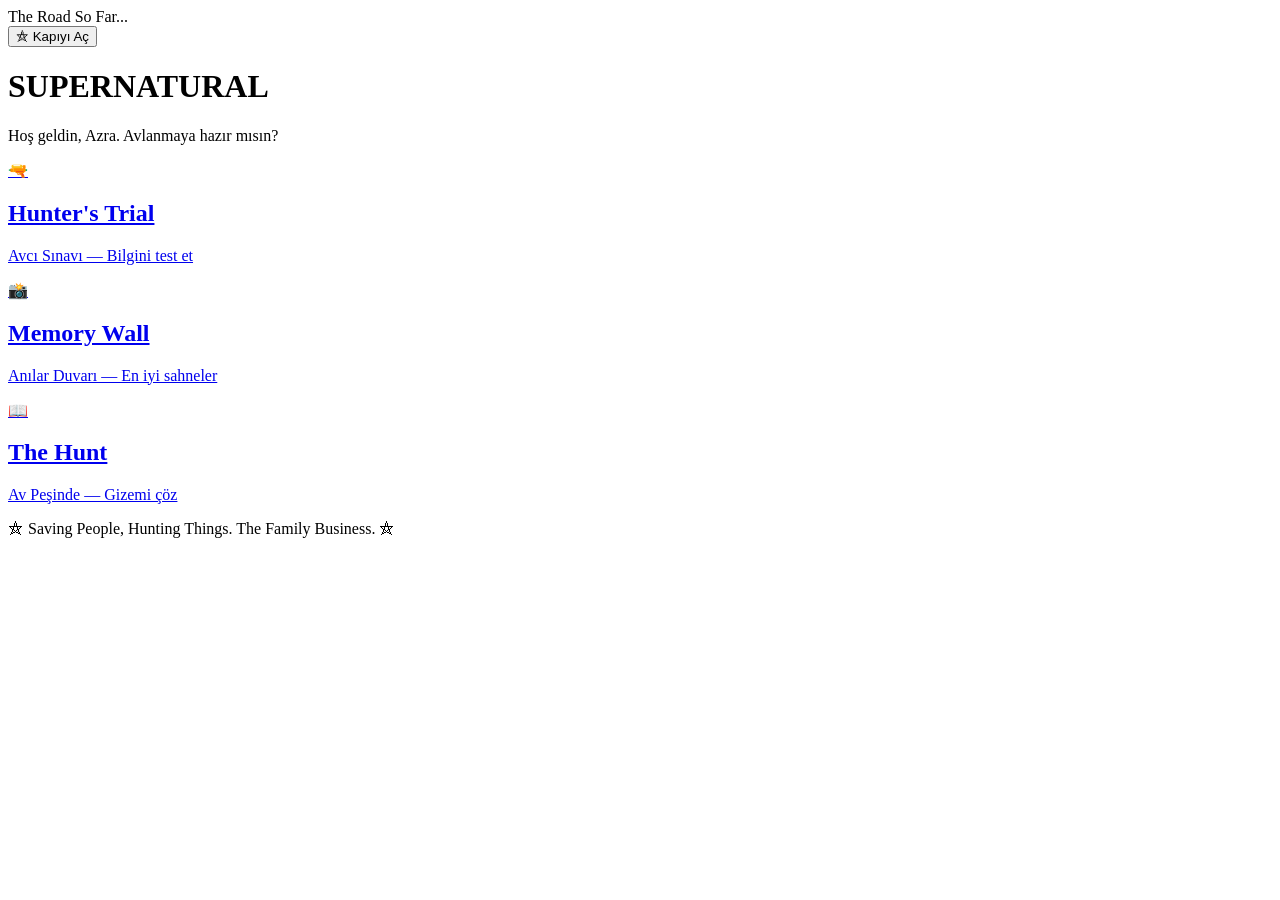
==== index.html @ 70db3395 "Create index.html" ====
<!DOCTYPE html>
<html lang="tr">
<head>
    <meta charset="UTF-8">
    <meta name="viewport" content="width=device-width, initial-scale=1.0, maximum-scale=1.0, user-scalable=no">
    <title>Supernatural — The Road So Far</title>
    <link rel="preconnect" href="https://fonts.googleapis.com">
    <link href="https://fonts.googleapis.com/css2?family=Special+Elite&family=Caveat:wght@400;700&family=Courier+Prime&display=swap" rel="stylesheet">
    <link rel="stylesheet" href="css/style.css">
</head>
<body>

    <!-- ==================== INTRO EKRANI ==================== -->
    <div id="intro-screen" class="intro-screen">
        <div class="intro-content">
            <div class="intro-text" id="intro-text">The Road So Far...</div>
            <button class="intro-enter-btn" id="intro-enter-btn">
                <span class="enter-icon">⛤</span>
                <span>Kapıyı Aç</span>
            </button>
        </div>
    </div>

    <!-- ==================== ANA SAYFA ==================== -->
    <div id="main-screen" class="main-screen hidden">
        
        <!-- Üst Başlık -->
        <header class="main-header">
            <h1 class="site-title">SUPERNATURAL</h1>
            <p class="site-subtitle">Hoş geldin, Azra. Avlanmaya hazır mısın?</p>
        </header>

        <!-- Navigasyon Masası -->
        <div class="nav-desk">
            
            <!-- Quiz Kartı -->
            <a href="quiz.html" class="nav-card" id="nav-quiz">
                <div class="nav-card-inner">
                    <div class="nav-card-icon">🔫</div>
                    <h2 class="nav-card-title">Hunter's Trial</h2>
                    <p class="nav-card-desc">Avcı Sınavı — Bilgini test et</p>
                    <div class="nav-card-glow"></div>
                </div>
            </a>

            <!-- Galeri Kartı -->
            <a href="gallery.html" class="nav-card" id="nav-gallery">
                <div class="nav-card-inner">
                    <div class="nav-card-icon">📸</div>
                    <h2 class="nav-card-title">Memory Wall</h2>
                    <p class="nav-card-desc">Anılar Duvarı — En iyi sahneler</p>
                    <div class="nav-card-glow"></div>
                </div>
            </a>

            <!-- Mini Oyun Kartı -->
            <a href="game.html" class="nav-card" id="nav-game">
                <div class="nav-card-inner">
                    <div class="nav-card-icon">📖</div>
                    <h2 class="nav-card-title">The Hunt</h2>
                    <p class="nav-card-desc">Av Peşinde — Gizemi çöz</p>
                    <div class="nav-card-glow"></div>
                </div>
            </a>

        </div>

        <!-- Impala Silüeti -->
        <div class="impala-container">
            <img src="assets/icons/impala.png" alt="1967 Chevy Impala" class="impala-img" onerror="this.style.display='none'">
        </div>

        <!-- Alt Bilgi -->
        <footer class="main-footer">
            <p class="footer-text">⛤ Saving People, Hunting Things. The Family Business. ⛤</p>
        </footer>

    </div>

    <!-- Ses Efektleri (preload) -->
    <audio id="sound-door" preload="auto">
        <source src="assets/sounds/door-creak.mp3" type="audio/mpeg">
    </audio>

    <script src="js/main.js"></script>
</body>
</html>
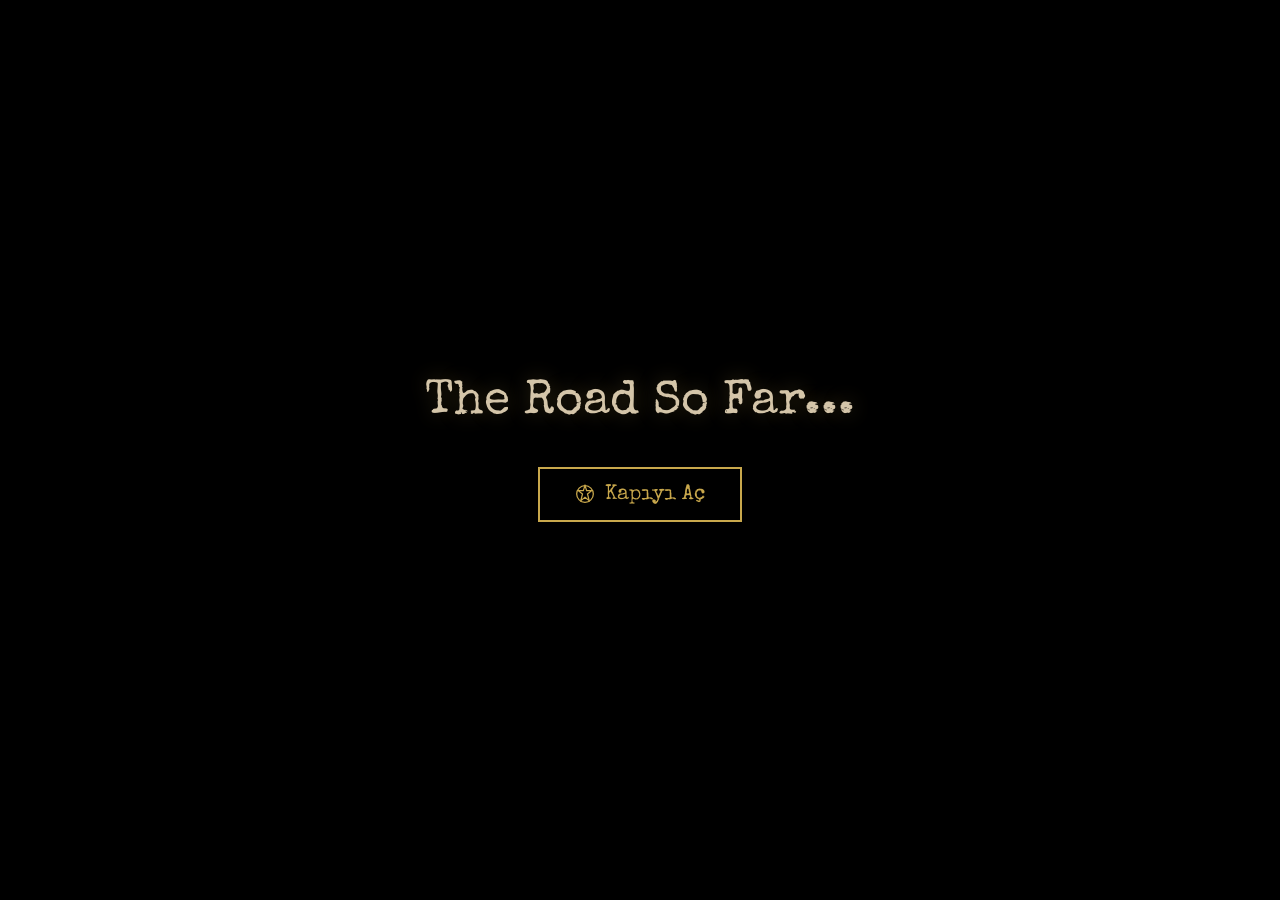
==== commit 62bc2817: "Update index.html" ====
--- a/index.html
+++ b/index.html
@@ -10,53 +10,69 @@
 </head>
 <body>
 
-    <!-- ==================== INTRO EKRANI ==================== -->
+    <!-- INTRO EKRANI -->
     <div id="intro-screen" class="intro-screen">
         <div class="intro-content">
             <div class="intro-text" id="intro-text">The Road So Far...</div>
             <button class="intro-enter-btn" id="intro-enter-btn">
-                <span class="enter-icon">⛤</span>
+                <svg class="btn-icon" viewBox="0 0 24 24" fill="none" stroke="currentColor" stroke-width="1.5">
+                    <circle cx="12" cy="12" r="10"/>
+                    <path d="M12 2 L14 8 L20 8 L15 12 L17 20 L12 16 L7 20 L9 12 L4 8 L10 8 Z"/>
+                </svg>
                 <span>Kapıyı Aç</span>
             </button>
         </div>
     </div>
 
-    <!-- ==================== ANA SAYFA ==================== -->
+    <!-- ANA SAYFA -->
     <div id="main-screen" class="main-screen hidden">
         
-        <!-- Üst Başlık -->
         <header class="main-header">
             <h1 class="site-title">SUPERNATURAL</h1>
             <p class="site-subtitle">Hoş geldin, Azra. Avlanmaya hazır mısın?</p>
         </header>
 
-        <!-- Navigasyon Masası -->
         <div class="nav-desk">
             
-            <!-- Quiz Kartı -->
             <a href="quiz.html" class="nav-card" id="nav-quiz">
                 <div class="nav-card-inner">
-                    <div class="nav-card-icon">🔫</div>
+                    <div class="nav-card-icon">
+                        <svg viewBox="0 0 24 24" fill="none" stroke="currentColor" stroke-width="1.3">
+                            <path d="M3 12h4l2-6 4 12 2-6h6"/>
+                            <circle cx="12" cy="12" r="10" stroke-dasharray="2 2"/>
+                        </svg>
+                    </div>
                     <h2 class="nav-card-title">Hunter's Trial</h2>
                     <p class="nav-card-desc">Avcı Sınavı — Bilgini test et</p>
                     <div class="nav-card-glow"></div>
                 </div>
             </a>
 
-            <!-- Galeri Kartı -->
             <a href="gallery.html" class="nav-card" id="nav-gallery">
                 <div class="nav-card-inner">
-                    <div class="nav-card-icon">📸</div>
+                    <div class="nav-card-icon">
+                        <svg viewBox="0 0 24 24" fill="none" stroke="currentColor" stroke-width="1.3">
+                            <rect x="3" y="5" width="18" height="14" rx="2"/>
+                            <circle cx="9" cy="11" r="2"/>
+                            <path d="M3 17l5-5 4 4 3-3 6 6"/>
+                        </svg>
+                    </div>
                     <h2 class="nav-card-title">Memory Wall</h2>
                     <p class="nav-card-desc">Anılar Duvarı — En iyi sahneler</p>
                     <div class="nav-card-glow"></div>
                 </div>
             </a>
 
-            <!-- Mini Oyun Kartı -->
             <a href="game.html" class="nav-card" id="nav-game">
                 <div class="nav-card-inner">
-                    <div class="nav-card-icon">📖</div>
+                    <div class="nav-card-icon">
+                        <svg viewBox="0 0 24 24" fill="none" stroke="currentColor" stroke-width="1.3">
+                            <path d="M4 4h13a3 3 0 013 3v13a1 1 0 01-1 1H7a3 3 0 01-3-3V4z"/>
+                            <path d="M4 4v13a3 3 0 003 3"/>
+                            <line x1="8" y1="8" x2="15" y2="8"/>
+                            <line x1="8" y1="12" x2="15" y2="12"/>
+                        </svg>
+                    </div>
                     <h2 class="nav-card-title">The Hunt</h2>
                     <p class="nav-card-desc">Av Peşinde — Gizemi çöz</p>
                     <div class="nav-card-glow"></div>
@@ -65,19 +81,20 @@
 
         </div>
 
-        <!-- Impala Silüeti -->
         <div class="impala-container">
             <img src="assets/icons/impala.png" alt="1967 Chevy Impala" class="impala-img" onerror="this.style.display='none'">
         </div>
 
-        <!-- Alt Bilgi -->
         <footer class="main-footer">
-            <p class="footer-text">⛤ Saving People, Hunting Things. The Family Business. ⛤</p>
+            <p class="footer-text">
+                <span class="footer-star">✦</span>
+                Saving People, Hunting Things. The Family Business.
+                <span class="footer-star">✦</span>
+            </p>
         </footer>
 
     </div>
 
-    <!-- Ses Efektleri (preload) -->
     <audio id="sound-door" preload="auto">
         <source src="assets/sounds/door-creak.mp3" type="audio/mpeg">
     </audio>
--- a/css/style.css
+++ b/css/style.css
@@ -0,0 +1,1806 @@
+/* ============================================
+   SUPERNATURAL SITE — GLOBAL STYLES
+   Mobile-First Design
+   ============================================ */
+
+/* ---------- RESET & BASE ---------- */
+*, *::before, *::after {
+    margin: 0;
+    padding: 0;
+    box-sizing: border-box;
+}
+
+:root {
+    /* Supernatural Renk Paleti */
+    --color-bg-dark: #0a0a0a;
+    --color-bg-medium: #1a1510;
+    --color-bg-leather: #2c1e10;
+    --color-paper: #d4c5a9;
+    --color-paper-dark: #b8a88a;
+    --color-blood: #8b0000;
+    --color-blood-light: #cc1100;
+    --color-neon-red: #ff2a2a;
+    --color-neon-blue: #4a9eff;
+    --color-gold: #c9a84c;
+    --color-text-light: #e8dcc8;
+    --color-text-dim: #8a7e6b;
+    --color-pentagram: #c9a84c;
+    --color-success: #2ecc71;
+    --color-error: #e74c3c;
+
+    /* Fontlar */
+    --font-title: 'Special Elite', cursive;
+    --font-handwriting: 'Caveat', cursive;
+    --font-body: 'Courier Prime', monospace;
+
+    /* Boyutlar */
+    --header-height: 60px;
+    --cassette-height: 140px;
+}
+
+html {
+    font-size: 16px;
+    scroll-behavior: smooth;
+}
+
+body {
+    font-family: var(--font-body);
+    background-color: var(--color-bg-dark);
+    color: var(--color-text-light);
+    min-height: 100vh;
+    min-height: 100dvh;
+    overflow-x: hidden;
+    -webkit-tap-highlight-color: transparent;
+    /* Kağıt dokusu arka plan — asset gelince aktif olacak */
+    /* background-image: url('../assets/textures/paper.png'); */
+}
+
+a {
+    text-decoration: none;
+    color: inherit;
+}
+
+button {
+    cursor: pointer;
+    border: none;
+    font-family: var(--font-title);
+    -webkit-tap-highlight-color: transparent;
+}
+
+img {
+    max-width: 100%;
+    height: auto;
+    display: block;
+}
+
+.hidden {
+    display: none !important;
+}
+
+/* ---------- INTRO SCREEN ---------- */
+.intro-screen {
+    position: fixed;
+    inset: 0;
+    background: #000;
+    display: flex;
+    align-items: center;
+    justify-content: center;
+    z-index: 1000;
+    transition: opacity 0.8s ease, visibility 0.8s ease;
+}
+
+.intro-screen.fade-out {
+    opacity: 0;
+    visibility: hidden;
+}
+
+.intro-content {
+    text-align: center;
+    padding: 20px;
+}
+
+.intro-text {
+    font-family: var(--font-title);
+    font-size: clamp(1.5rem, 6vw, 3rem);
+    color: var(--color-paper);
+    opacity: 0;
+    animation: fadeInUp 2s ease forwards;
+    margin-bottom: 40px;
+    text-shadow: 0 0 20px rgba(201, 168, 76, 0.3);
+}
+
+.intro-enter-btn {
+    background: transparent;
+    border: 2px solid var(--color-gold);
+    color: var(--color-gold);
+    font-family: var(--font-title);
+    font-size: clamp(1rem, 3.5vw, 1.3rem);
+    padding: 15px 35px;
+    display: inline-flex;
+    align-items: center;
+    gap: 10px;
+    opacity: 0;
+    animation: fadeInUp 1.5s ease 1.5s forwards;
+    transition: all 0.3s ease;
+    position: relative;
+    overflow: hidden;
+}
+
+.intro-enter-btn::before {
+    content: '';
+    position: absolute;
+    inset: 0;
+    background: var(--color-gold);
+    opacity: 0;
+    transition: opacity 0.3s ease;
+    z-index: -1;
+}
+
+.intro-enter-btn:active::before {
+    opacity: 0.15;
+}
+
+.enter-icon {
+    font-size: 1.4em;
+    animation: pulse 2s infinite;
+}
+
+/* ---------- MAIN SCREEN ---------- */
+.main-screen {
+    min-height: 100vh;
+    min-height: 100dvh;
+    padding: 30px 20px;
+    display: flex;
+    flex-direction: column;
+    align-items: center;
+    background: 
+        radial-gradient(ellipse at 20% 50%, rgba(139, 0, 0, 0.08) 0%, transparent 50%),
+        radial-gradient(ellipse at 80% 50%, rgba(74, 158, 255, 0.05) 0%, transparent 50%),
+        var(--color-bg-dark);
+}
+
+.main-header {
+    text-align: center;
+    margin-bottom: 40px;
+    padding-top: 20px;
+}
+
+.site-title {
+    font-family: var(--font-title);
+    font-size: clamp(2rem, 8vw, 4rem);
+    color: var(--color-paper);
+    text-transform: uppercase;
+    letter-spacing: 8px;
+    text-shadow: 
+        0 0 10px rgba(201, 168, 76, 0.3),
+        0 0 40px rgba(201, 168, 76, 0.1);
+    margin-bottom: 10px;
+}
+
+.site-subtitle {
+    font-family: var(--font-handwriting);
+    font-size: clamp(1.1rem, 4vw, 1.6rem);
+    color: var(--color-gold);
+    opacity: 0.8;
+}
+
+/* ---------- NAV CARDS (Masa Objeleri) ---------- */
+.nav-desk {
+    display: flex;
+    flex-direction: column;
+    gap: 20px;
+    width: 100%;
+    max-width: 400px;
+    margin-bottom: 40px;
+}
+
+.nav-card {
+    display: block;
+    text-decoration: none;
+    position: relative;
+}
+
+.nav-card-inner {
+    background: 
+        linear-gradient(145deg, rgba(44, 30, 16, 0.9), rgba(26, 21, 16, 0.95));
+    border: 1px solid rgba(201, 168, 76, 0.2);
+    border-radius: 8px;
+    padding: 25px 20px;
+    text-align: center;
+    position: relative;
+    overflow: hidden;
+    transition: all 0.3s ease;
+}
+
+.nav-card:active .nav-card-inner {
+    transform: scale(0.97);
+    border-color: var(--color-gold);
+}
+
+.nav-card-icon {
+    font-size: 2.5rem;
+    margin-bottom: 10px;
+}
+
+.nav-card-title {
+    font-family: var(--font-title);
+    font-size: 1.4rem;
+    color: var(--color-paper);
+    margin-bottom: 5px;
+    letter-spacing: 2px;
+}
+
+.nav-card-desc {
+    font-family: var(--font-handwriting);
+    font-size: 1.1rem;
+    color: var(--color-text-dim);
+}
+
+.nav-card-glow {
+    position: absolute;
+    top: 50%;
+    left: 50%;
+    width: 100px;
+    height: 100px;
+    background: radial-gradient(circle, rgba(201, 168, 76, 0.15), transparent 70%);
+    transform: translate(-50%, -50%);
+    pointer-events: none;
+    opacity: 0;
+    transition: opacity 0.3s ease;
+}
+
+.nav-card:active .nav-card-glow {
+    opacity: 1;
+}
+
+/* ---------- IMPALA ---------- */
+.impala-container {
+    width: 100%;
+    max-width: 350px;
+    opacity: 0.15;
+    margin: 20px 0;
+    filter: invert(1);
+}
+
+.impala-img {
+    width: 100%;
+}
+
+/* ---------- FOOTER ---------- */
+.main-footer {
+    margin-top: auto;
+    padding: 20px;
+    text-align: center;
+}
+
+.footer-text {
+    font-family: var(--font-title);
+    font-size: clamp(0.7rem, 2.5vw, 0.9rem);
+    color: var(--color-text-dim);
+    letter-spacing: 2px;
+    opacity: 0.6;
+}
+
+/* ---------- BACK BUTTON (Tüm sayfalar) ---------- */
+.back-btn {
+    position: fixed;
+    top: 15px;
+    left: 15px;
+    z-index: 100;
+    background: rgba(10, 10, 10, 0.85);
+    border: 1px solid rgba(201, 168, 76, 0.3);
+    color: var(--color-gold);
+    font-family: var(--font-title);
+    font-size: 0.85rem;
+    padding: 8px 14px;
+    border-radius: 4px;
+    backdrop-filter: blur(5px);
+    transition: all 0.3s ease;
+    text-decoration: none;
+    display: inline-block;
+}
+
+.back-btn:active {
+    background: rgba(201, 168, 76, 0.15);
+}
+
+/* ---------- SPN BUTTON (Genel buton stili) ---------- */
+.spn-btn {
+    font-family: var(--font-title);
+    font-size: 1.1rem;
+    padding: 14px 30px;
+    border-radius: 4px;
+    display: inline-flex;
+    align-items: center;
+    gap: 8px;
+    transition: all 0.3s ease;
+    letter-spacing: 1px;
+    min-height: 48px;
+    justify-content: center;
+}
+
+.spn-btn.primary {
+    background: linear-gradient(135deg, var(--color-blood), #6b0000);
+    color: var(--color-paper);
+    border: 1px solid rgba(201, 168, 76, 0.3);
+}
+
+.spn-btn.primary:active {
+    transform: scale(0.96);
+    background: linear-gradient(135deg, #6b0000, var(--color-blood));
+}
+
+.spn-btn.secondary {
+    background: transparent;
+    color: var(--color-gold);
+    border: 1px solid var(--color-gold);
+}
+
+.spn-btn.secondary:active {
+    background: rgba(201, 168, 76, 0.1);
+}
+
+/* ============================================
+   QUIZ PAGE
+   ============================================ */
+.quiz-container {
+    min-height: 100vh;
+    min-height: 100dvh;
+    padding: 70px 20px 30px;
+    display: flex;
+    flex-direction: column;
+    align-items: center;
+    background: 
+        radial-gradient(ellipse at center, rgba(44, 30, 16, 0.4) 0%, var(--color-bg-dark) 70%);
+}
+
+/* Quiz Başlangıç */
+.quiz-start,
+.quiz-result {
+    text-align: center;
+    max-width: 400px;
+    width: 100%;
+    flex: 1;
+    display: flex;
+    flex-direction: column;
+    align-items: center;
+    justify-content: center;
+}
+
+.page-title {
+    font-family: var(--font-title);
+    font-size: clamp(1.8rem, 7vw, 3rem);
+    color: var(--color-paper);
+    letter-spacing: 4px;
+    margin-bottom: 5px;
+    text-shadow: 0 0 20px rgba(201, 168, 76, 0.2);
+}
+
+.page-subtitle {
+    font-family: var(--font-handwriting);
+    font-size: clamp(1.2rem, 4vw, 1.5rem);
+    color: var(--color-gold);
+    margin-bottom: 30px;
+    opacity: 0.8;
+}
+
+.quiz-intro-text {
+    font-family: var(--font-body);
+    color: var(--color-text-dim);
+    font-size: 0.95rem;
+    line-height: 1.6;
+    margin-bottom: 30px;
+}
+
+/* Quiz Soru */
+.quiz-question {
+    width: 100%;
+    max-width: 500px;
+    flex: 1;
+    display: flex;
+    flex-direction: column;
+}
+
+.quiz-progress {
+    display: flex;
+    align-items: center;
+    gap: 12px;
+    margin-bottom: 25px;
+}
+
+.quiz-progress-bar {
+    flex: 1;
+    height: 6px;
+    background: rgba(201, 168, 76, 0.15);
+    border-radius: 3px;
+    overflow: hidden;
+}
+
+.quiz-progress-fill {
+    height: 100%;
+    background: linear-gradient(90deg, var(--color-blood), var(--color-gold));
+    border-radius: 3px;
+    transition: width 0.5s ease;
+    width: 10%;
+}
+
+.quiz-progress-text {
+    font-family: var(--font-title);
+    font-size: 0.85rem;
+    color: var(--color-text-dim);
+    white-space: nowrap;
+}
+
+.question-card {
+    background: 
+        linear-gradient(145deg, rgba(44, 30, 16, 0.8), rgba(26, 21, 16, 0.9));
+    border: 1px solid rgba(201, 168, 76, 0.15);
+    border-radius: 8px;
+    padding: 25px 20px;
+    margin-bottom: 20px;
+    /* Kağıt dokusu — asset gelince aktif et */
+    /* background-image: url('../assets/textures/paper.png'); */
+}
+
+.question-text {
+    font-family: var(--font-title);
+    font-size: clamp(1rem, 3.5vw, 1.2rem);
+    color: var(--color-paper);
+    line-height: 1.5;
+    text-align: center;
+}
+
+.answers-grid {
+    display: flex;
+    flex-direction: column;
+    gap: 10px;
+    margin-bottom: 20px;
+}
+
+.answer-btn {
+    background: rgba(44, 30, 16, 0.6);
+    border: 1px solid rgba(201, 168, 76, 0.2);
+    color: var(--color-text-light);
+    font-family: var(--font-body);
+    font-size: 0.95rem;
+    padding: 14px 18px;
+    border-radius: 6px;
+    text-align: left;
+    transition: all 0.3s ease;
+    min-height: 48px;
+    display: flex;
+    align-items: center;
+    gap: 10px;
+}
+
+.answer-btn:active {
+    transform: scale(0.98);
+}
+
+.answer-btn .answer-letter {
+    font-family: var(--font-title);
+    color: var(--color-gold);
+    font-size: 1rem;
+    min-width: 25px;
+}
+
+.answer-btn.correct {
+    background: rgba(46, 204, 113, 0.2);
+    border-color: var(--color-success);
+    color: var(--color-success);
+}
+
+.answer-btn.wrong {
+    background: rgba(231, 76, 60, 0.2);
+    border-color: var(--color-error);
+    color: var(--color-error);
+}
+
+.answer-btn.disabled {
+    pointer-events: none;
+    opacity: 0.5;
+}
+
+/* Feedback */
+.answer-feedback {
+    text-align: center;
+    padding: 15px;
+    animation: fadeInUp 0.3s ease;
+}
+
+.feedback-text {
+    font-family: var(--font-handwriting);
+    font-size: 1.3rem;
+    margin-bottom: 15px;
+}
+
+.feedback-text.correct-feedback {
+    color: var(--color-success);
+}
+
+.feedback-text.wrong-feedback {
+    color: var(--color-error);
+}
+
+/* Quiz Sonuç */
+.result-card {
+    background: linear-gradient(145deg, rgba(44, 30, 16, 0.9), rgba(26, 21, 16, 0.95));
+    border: 1px solid rgba(201, 168, 76, 0.3);
+    border-radius: 12px;
+    padding: 40px 30px;
+    text-align: center;
+    width: 100%;
+}
+
+.result-title {
+    font-family: var(--font-title);
+    font-size: 1.5rem;
+    color: var(--color-paper);
+    margin-bottom: 20px;
+}
+
+.result-score {
+    margin-bottom: 20px;
+}
+
+.score-number {
+    font-family: var(--font-title);
+    font-size: 4rem;
+    color: var(--color-gold);
+    text-shadow: 0 0 20px rgba(201, 168, 76, 0.4);
+}
+
+.score-total {
+    font-family: var(--font-title);
+    font-size: 1.5rem;
+    color: var(--color-text-dim);
+}
+
+.result-message {
+    font-family: var(--font-handwriting);
+    font-size: 1.3rem;
+    color: var(--color-paper);
+    margin-bottom: 30px;
+    line-height: 1.5;
+}
+
+.result-buttons {
+    display: flex;
+    flex-direction: column;
+    gap: 10px;
+}
+
+/* ============================================
+   GALLERY PAGE
+   ============================================ */
+.gallery-container {
+    min-height: 100vh;
+    min-height: 100dvh;
+    padding: 70px 15px 160px;
+    background: 
+        radial-gradient(ellipse at center, rgba(44, 30, 16, 0.3) 0%, var(--color-bg-dark) 70%);
+}
+
+.gallery-header {
+    text-align: center;
+    margin-bottom: 30px;
+}
+
+/* Mantar Pano */
+.cork-board {
+    display: grid;
+    grid-template-columns: repeat(2, 1fr);
+    gap: 15px;
+    max-width: 500px;
+    margin: 0 auto;
+    /* Mantar dokusu — asset gelince eklenebilir */
+    padding: 20px;
+    background: rgba(44, 30, 16, 0.3);
+    border-radius: 8px;
+    border: 1px solid rgba(201, 168, 76, 0.1);
+}
+
+/* Polaroid Kartlar */
+.polaroid {
+    background: #f5f0e8;
+    padding: 8px 8px 35px 8px;
+    box-shadow: 
+        2px 3px 8px rgba(0,0,0,0.4),
+        0 0 1px rgba(0,0,0,0.3);
+    transform: rotate(var(--rotate, 0deg));
+    transition: transform 0.3s ease;
+    animation: fadeInUp 0.5s ease var(--delay, 0s) both;
+    position: relative;
+}
+
+.polaroid:active {
+    transform: rotate(0deg) scale(1.05);
+    z-index: 10;
+    box-shadow: 4px 6px 20px rgba(0,0,0,0.6);
+}
+
+.polaroid-img-wrapper {
+    width: 100%;
+    aspect-ratio: 4/3;
+    background: var(--color-bg-medium);
+    overflow: hidden;
+    display: flex;
+    align-items: center;
+    justify-content: center;
+}
+
+.polaroid-img-wrapper img {
+    width: 100%;
+    height: 100%;
+    object-fit: cover;
+}
+
+.polaroid-img-wrapper.no-img {
+    display: flex;
+    align-items: center;
+    justify-content: center;
+}
+
+.polaroid-img-wrapper.no-img::after {
+    content: '📸';
+    font-size: 2rem;
+}
+
+.polaroid-caption {
+    font-family: var(--font-handwriting);
+    font-size: 0.9rem;
+    color: #333;
+    text-align: center;
+    margin-top: 8px;
+    position: absolute;
+    bottom: 8px;
+    left: 0;
+    right: 0;
+}
+
+/* Bant efekti (CSS ile) */
+.polaroid::before {
+    content: '';
+    position: absolute;
+    top: -6px;
+    left: 50%;
+    transform: translateX(-50%);
+    width: 40px;
+    height: 14px;
+    background: rgba(200, 190, 160, 0.6);
+    border: 1px solid rgba(180, 170, 140, 0.4);
+}
+
+/* ---------- KASETÇALAR ---------- */
+.cassette-player {
+    position: fixed;
+    bottom: 0;
+    left: 0;
+    right: 0;
+    background: linear-gradient(0deg, #1a1510, #0d0a07);
+    border-top: 1px solid rgba(201, 168, 76, 0.3);
+    padding: 10px 15px 15px;
+    z-index: 200;
+    transform: translateY(calc(100% - 45px));
+    transition: transform 0.4s ease;
+}
+
+.cassette-player.open {
+    transform: translateY(0);
+}
+
+.cassette-toggle {
+    position: absolute;
+    top: -1px;
+    left: 50%;
+    transform: translate(-50%, -100%);
+    background: linear-gradient(0deg, #1a1510, #0d0a07);
+    border: 1px solid rgba(201, 168, 76, 0.3);
+    border-bottom: none;
+    color: var(--color-gold);
+    padding: 5px 20px;
+    border-radius: 6px 6px 0 0;
+    font-size: 0.7rem;
+}
+
+.toggle-arrow {
+    display: inline-block;
+    transition: transform 0.3s ease;
+}
+
+.cassette-player.open .toggle-arrow {
+    transform: rotate(180deg);
+}
+
+.cassette-header {
+    display: flex;
+    align-items: center;
+    gap: 8px;
+    margin-bottom: 10px;
+    height: 25px;
+}
+
+.cassette-icon {
+    font-size: 1.1rem;
+}
+
+.cassette-title {
+    font-family: var(--font-title);
+    font-size: 0.8rem;
+    color: var(--color-gold);
+    letter-spacing: 1px;
+}
+
+.cassette-controls {
+    display: flex;
+    gap: 8px;
+    margin-bottom: 10px;
+}
+
+.tape-btn {
+    flex: 1;
+    background: rgba(44, 30, 16, 0.8);
+    border: 1px solid rgba(201, 168, 76, 0.2);
+    color: var(--color-text-dim);
+    font-family: var(--font-title);
+    font-size: 0.65rem;
+    padding: 8px 5px;
+    border-radius: 4px;
+    text-align: center;
+    transition: all 0.3s ease;
+    min-height: 38px;
+    display: flex;
+    align-items: center;
+    justify-content: center;
+}
+
+.tape-btn.active {
+    border-color: var(--color-gold);
+    color: var(--color-gold);
+    background: rgba(201, 168, 76, 0.1);
+}
+
+.tape-btn:active {
+    transform: scale(0.95);
+}
+
+.tape-label {
+    line-height: 1.2;
+}
+
+.yt-embed-container {
+    width: 100%;
+    height: 0;
+    overflow: hidden;
+    border-radius: 4px;
+    transition: height 0.3s ease;
+}
+
+.yt-embed-container.visible {
+    height: 50px;
+}
+
+.yt-embed-container iframe {
+    width: 100%;
+    height: 50px;
+    border: none;
+}
+
+/* ============================================
+   GAME PAGE
+   ============================================ */
+.game-container {
+    min-height: 100vh;
+    min-height: 100dvh;
+    background: var(--color-bg-dark);
+}
+
+/* Game Start */
+.game-start {
+    min-height: 100vh;
+    min-height: 100dvh;
+    padding: 70px 20px 30px;
+    display: flex;
+    flex-direction: column;
+    align-items: center;
+    justify-content: center;
+    text-align: center;
+    background: 
+        radial-gradient(ellipse at center, rgba(44, 30, 16, 0.4) 0%, var(--color-bg-dark) 70%);
+}
+
+.game-intro-text {
+    font-family: var(--font-body);
+    color: var(--color-text-dim);
+    font-size: 0.95rem;
+    line-height: 1.6;
+    margin-bottom: 30px;
+    max-width: 350px;
+}
+
+/* Case Intro */
+.case-intro {
+    min-height: 100vh;
+    min-height: 100dvh;
+    padding: 70px 20px 30px;
+    display: flex;
+    align-items: center;
+    justify-content: center;
+    background: var(--color-bg-dark);
+}
+
+.case-file {
+    background: linear-gradient(145deg, rgba(44, 30, 16, 0.9), rgba(26, 21, 16, 0.95));
+    border: 1px solid rgba(201, 168, 76, 0.3);
+    border-radius: 8px;
+    padding: 40px 25px;
+    text-align: center;
+    max-width: 400px;
+    width: 100%;
+    animation: fadeInUp 0.5s ease;
+}
+
+.case-number {
+    font-family: var(--font-title);
+    font-size: 0.9rem;
+    color: var(--color-blood-light);
+    letter-spacing: 4px;
+    margin-bottom: 10px;
+}
+
+.case-title {
+    font-family: var(--font-title);
+    font-size: clamp(1.5rem, 6vw, 2.2rem);
+    color: var(--color-paper);
+    margin-bottom: 15px;
+}
+
+.case-description {
+    font-family: var(--font-handwriting);
+    font-size: 1.1rem;
+    color: var(--color-text-dim);
+    line-height: 1.5;
+    margin-bottom: 25px;
+}
+
+/* Game Scene */
+.game-scene {
+    min-height: 100vh;
+    min-height: 100dvh;
+    display: flex;
+    flex-direction: column;
+    background: var(--color-bg-dark);
+}
+
+.scene-hud {
+    position: fixed;
+    top: 0;
+    left: 0;
+    right: 0;
+    height: var(--header-height);
+    background: rgba(10, 10, 10, 0.95);
+    border-bottom: 1px solid rgba(201, 168, 76, 0.2);
+    display: flex;
+    align-items: center;
+    justify-content: space-between;
+    padding: 0 12px;
+    z-index: 50;
+    backdrop-filter: blur(5px);
+}
+
+.case-badge {
+    font-family: var(--font-title);
+    font-size: 0.7rem;
+    color: var(--color-blood-light);
+    border: 1px solid var(--color-blood);
+    padding: 3px 8px;
+    border-radius: 3px;
+    letter-spacing: 1px;
+}
+
+.clues-counter {
+    font-family: var(--font-title);
+    font-size: 0.8rem;
+    color: var(--color-text-dim);
+}
+
+.clues-counter span:nth-child(2) {
+    color: var(--color-gold);
+    font-size: 1rem;
+}
+
+.journal-toggle-btn {
+    background: rgba(44, 30, 16, 0.8);
+    border: 1px solid rgba(201, 168, 76, 0.3);
+    color: var(--color-gold);
+    font-family: var(--font-title);
+    font-size: 0.75rem;
+    padding: 6px 10px;
+    border-radius: 4px;
+    letter-spacing: 1px;
+}
+
+.journal-toggle-btn:active {
+    background: rgba(201, 168, 76, 0.15);
+}
+
+/* Scene Image */
+.scene-image-container {
+    position: relative;
+    width: 100%;
+    margin-top: var(--header-height);
+    aspect-ratio: 16/9;
+    background: var(--color-bg-medium);
+    overflow: hidden;
+}
+
+.scene-bg {
+    width: 100%;
+    height: 100%;
+    object-fit: cover;
+}
+
+/* Tıklanabilir İpucu Alanları */
+.clue-hotspot {
+    position: absolute;
+    border: 2px dashed transparent;
+    border-radius: 50%;
+    cursor: pointer;
+    transition: all 0.3s ease;
+    display: flex;
+    align-items: center;
+    justify-content: center;
+    -webkit-tap-highlight-color: transparent;
+}
+
+.clue-hotspot::before {
+    content: '';
+    position: absolute;
+    inset: -5px;
+    border-radius: 50%;
+    border: 1px solid rgba(201, 168, 76, 0);
+    animation: hotspot-pulse 2.5s infinite;
+}
+
+.clue-hotspot:not(.found) {
+    animation: subtle-glow 3s ease-in-out infinite;
+}
+
+.clue-hotspot.found {
+    border-color: var(--color-success);
+    background: rgba(46, 204, 113, 0.15);
+    pointer-events: none;
+}
+
+.clue-hotspot.found::after {
+    content: '✓';
+    color: var(--color-success);
+    font-size: 1.2rem;
+    font-weight: bold;
+}
+
+/* İpucu Popup */
+.clue-popup {
+    position: fixed;
+    bottom: 20px;
+    left: 15px;
+    right: 15px;
+    background: linear-gradient(145deg, rgba(44, 30, 16, 0.98), rgba(26, 21, 16, 0.98));
+    border: 1px solid rgba(201, 168, 76, 0.4);
+    border-radius: 8px;
+    padding: 18px;
+    z-index: 60;
+    animation: slideUp 0.4s ease;
+    box-shadow: 0 -4px 20px rgba(0,0,0,0.5);
+}
+
+.clue-popup-text {
+    font-family: var(--font-handwriting);
+    font-size: 1.1rem;
+    color: var(--color-paper);
+    line-height: 1.4;
+    margin-bottom: 10px;
+}
+
+.clue-popup-close {
+    background: transparent;
+    border: 1px solid rgba(201, 168, 76, 0.3);
+    color: var(--color-gold);
+    font-family: var(--font-title);
+    font-size: 0.8rem;
+    padding: 6px 15px;
+    border-radius: 3px;
+    float: right;
+}
+
+/* İpuçları Paneli */
+.clues-panel {
+    padding: 15px;
+    background: rgba(26, 21, 16, 0.8);
+    border-top: 1px solid rgba(201, 168, 76, 0.1);
+}
+
+.clues-panel-title {
+    font-family: var(--font-title);
+    font-size: 0.9rem;
+    color: var(--color-gold);
+    margin-bottom: 10px;
+    letter-spacing: 1px;
+}
+
+.clues-list {
+    list-style: none;
+}
+
+.clues-list li {
+    font-family: var(--font-handwriting);
+    font-size: 1rem;
+    color: var(--color-text-dim);
+    padding: 5px 0;
+    border-bottom: 1px solid rgba(201, 168, 76, 0.05);
+    display: flex;
+    align-items: flex-start;
+    gap: 8px;
+    animation: fadeInUp 0.3s ease;
+}
+
+.clues-list li::before {
+    content: '⛤';
+    color: var(--color-gold);
+    font-size: 0.7rem;
+    margin-top: 4px;
+    flex-shrink: 0;
+}
+
+/* Solve Screen */
+.game-solve {
+    min-height: 100vh;
+    min-height: 100dvh;
+    padding: 70px 20px 30px;
+    display: flex;
+    align-items: center;
+    justify-content: center;
+    background: var(--color-bg-dark);
+}
+
+.solve-card {
+    max-width: 400px;
+    width: 100%;
+    animation: fadeInUp 0.5s ease;
+}
+
+.solve-title {
+    font-family: var(--font-title);
+    font-size: 1.3rem;
+    color: var(--color-paper);
+    text-align: center;
+    margin-bottom: 20px;
+    letter-spacing: 2px;
+}
+
+.weapon-title {
+    margin-top: 30px;
+}
+
+.monster-options,
+.weapon-options {
+    display: flex;
+    flex-direction: column;
+    gap: 8px;
+}
+
+.monster-opt-btn,
+.weapon-opt-btn {
+    background: rgba(44, 30, 16, 0.6);
+    border: 1px solid rgba(201, 168, 76, 0.2);
+    color: var(--color-text-light);
+    font-family: var(--font-title);
+    font-size: 0.95rem;
+    padding: 14px 18px;
+    border-radius: 6px;
+    text-align: left;
+    transition: all 0.3s ease;
+    min-height: 48px;
+}
+
+.monster-opt-btn:active,
+.weapon-opt-btn:active {
+    transform: scale(0.98);
+}
+
+.monster-opt-btn.selected,
+.weapon-opt-btn.selected {
+    border-color: var(--color-gold);
+    background: rgba(201, 168, 76, 0.15);
+    color: var(--color-gold);
+}
+
+.monster-opt-btn.correct,
+.weapon-opt-btn.correct {
+    border-color: var(--color-success);
+    background: rgba(46, 204, 113, 0.15);
+    color: var(--color-success);
+}
+
+.monster-opt-btn.wrong,
+.weapon-opt-btn.wrong {
+    border-color: var(--color-error);
+    background: rgba(231, 76, 60, 0.15);
+    color: var(--color-error);
+}
+
+/* Case Solved */
+.case-solved {
+    min-height: 100vh;
+    min-height: 100dvh;
+    padding: 70px 20px 30px;
+    display: flex;
+    align-items: center;
+    justify-content: center;
+    background: var(--color-bg-dark);
+}
+
+.solved-card {
+    text-align: center;
+    max-width: 400px;
+    width: 100%;
+    animation: fadeInUp 0.5s ease;
+}
+
+.solved-icon {
+    font-size: 4rem;
+    margin-bottom: 15px;
+    animation: pulse 2s infinite;
+    color: var(--color-gold);
+}
+
+.solved-title {
+    font-family: var(--font-title);
+    font-size: 1.8rem;
+    color: var(--color-success);
+    margin-bottom: 10px;
+}
+
+.solved-text {
+    font-family: var(--font-handwriting);
+    font-size: 1.2rem;
+    color: var(--color-text-dim);
+    margin-bottom: 30px;
+}
+
+/* Game Finale */
+.game-finale {
+    position: fixed;
+    inset: 0;
+    background: #000;
+    display: flex;
+    align-items: center;
+    justify-content: center;
+    z-index: 500;
+}
+
+.finale-content {
+    text-align: center;
+    padding: 30px;
+    max-width: 400px;
+}
+
+.snap-effect {
+    font-family: var(--font-title);
+    font-size: clamp(2rem, 8vw, 4rem);
+    color: var(--color-gold);
+    animation: snapFlash 2s ease forwards;
+    text-shadow: 0 0 30px rgba(201, 168, 76, 0.8);
+}
+
+.finale-message {
+    animation: fadeInUp 1s ease forwards;
+}
+
+.finale-impala {
+    margin-bottom: 30px;
+    opacity: 0.3;
+    max-width: 250px;
+    margin-left: auto;
+    margin-right: auto;
+    filter: invert(1);
+}
+
+.finale-text {
+    font-family: var(--font-handwriting);
+    font-size: clamp(1.3rem, 5vw, 1.8rem);
+    color: var(--color-paper);
+    line-height: 1.6;
+    margin-bottom: 20px;
+}
+
+.finale-hunter-name {
+    font-family: var(--font-title);
+    font-size: 1rem;
+    color: var(--color-gold);
+    letter-spacing: 2px;
+    margin-bottom: 30px;
+    opacity: 0.7;
+}
+
+.finale-btn {
+    width: 100%;
+    max-width: 250px;
+}
+
+/* ---------- JOURNAL (Günlük) Overlay ---------- */
+.journal-overlay {
+    position: fixed;
+    inset: 0;
+    background: rgba(0, 0, 0, 0.85);
+    z-index: 300;
+    display: flex;
+    align-items: center;
+    justify-content: center;
+    padding: 15px;
+    animation: fadeIn 0.3s ease;
+    backdrop-filter: blur(3px);
+}
+
+.journal-book {
+    background: 
+        linear-gradient(145deg, #3a2815, #2c1e10);
+    border: 2px solid rgba(201, 168, 76, 0.4);
+    border-radius: 8px;
+    max-width: 400px;
+    width: 100%;
+    max-height: 80vh;
+    overflow-y: auto;
+    box-shadow: 
+        0 4px 30px rgba(0,0,0,0.5),
+        inset 0 0 30px rgba(0,0,0,0.3);
+    /* Deri dokusu — asset gelince aktif et */
+    /* background-image: url('../assets/textures/leather.jpg'); */
+}
+
+.journal-header {
+    display: flex;
+    align-items: center;
+    justify-content: space-between;
+    padding: 15px 18px;
+    border-bottom: 1px solid rgba(201, 168, 76, 0.2);
+    position: sticky;
+    top: 0;
+    background: rgba(44, 30, 16, 0.95);
+    z-index: 5;
+}
+
+.journal-title {
+    font-family: var(--font-title);
+    font-size: 0.85rem;
+    color: var(--color-gold);
+    letter-spacing: 1px;
+}
+
+.journal-close-btn {
+    background: transparent;
+    border: 1px solid rgba(201, 168, 76, 0.3);
+    color: var(--color-gold);
+    width: 32px;
+    height: 32px;
+    border-radius: 4px;
+    font-size: 1rem;
+    display: flex;
+    align-items: center;
+    justify-content: center;
+}
+
+.journal-pages {
+    padding: 10px;
+}
+
+.journal-entry {
+    padding: 15px;
+    border-bottom: 1px solid rgba(201, 168, 76, 0.1);
+}
+
+.journal-entry:last-child {
+    border-bottom: none;
+}
+
+.monster-name {
+    font-family: var(--font-title);
+    font-size: 1.1rem;
+    color: var(--color-blood-light);
+    margin-bottom: 8px;
+    display: flex;
+    align-items: center;
+    gap: 8px;
+}
+
+.monster-info {
+    font-family: var(--font-handwriting);
+    font-size: 1rem;
+    color: var(--color-paper-dark);
+    line-height: 1.5;
+}
+
+.monster-info strong {
+    color: var(--color-gold);
+    font-family: var(--font-title);
+    font-size: 0.8rem;
+    display: block;
+    margin-top: 6px;
+    letter-spacing: 1px;
+}
+
+/* ============================================
+   ANIMATIONS
+   ============================================ */
+@keyframes fadeIn {
+    from { opacity: 0; }
+    to { opacity: 1; }
+}
+
+@keyframes fadeInUp {
+    from {
+        opacity: 0;
+        transform: translateY(20px);
+    }
+    to {
+        opacity: 1;
+        transform: translateY(0);
+    }
+}
+
+@keyframes slideUp {
+    from {
+        opacity: 0;
+        transform: translateY(30px);
+    }
+    to {
+        opacity: 1;
+        transform: translateY(0);
+    }
+}
+
+@keyframes pulse {
+    0%, 100% { opacity: 1; transform: scale(1); }
+    50% { opacity: 0.6; transform: scale(1.05); }
+}
+
+@keyframes hotspot-pulse {
+    0%, 100% {
+        border-color: rgba(201, 168, 76, 0);
+        transform: scale(1);
+    }
+    50% {
+        border-color: rgba(201, 168, 76, 0.4);
+        transform: scale(1.15);
+    }
+}
+
+@keyframes subtle-glow {
+    0%, 100% {
+        box-shadow: 0 0 8px rgba(201, 168, 76, 0.1);
+    }
+    50% {
+        box-shadow: 0 0 18px rgba(201, 168, 76, 0.25);
+    }
+}
+
+@keyframes snapFlash {
+    0% { 
+        opacity: 0; 
+        transform: scale(0.5); 
+    }
+    30% { 
+        opacity: 1; 
+        transform: scale(1.2);
+        text-shadow: 0 0 60px rgba(201, 168, 76, 1);
+    }
+    60% {
+        opacity: 1;
+        transform: scale(1);
+    }
+    100% {
+        opacity: 0;
+        transform: scale(0.8);
+    }
+}
+
+/* ============================================
+   TABLET & DESKTOP RESPONSIVE
+   ============================================ */
+@media (min-width: 600px) {
+    .nav-desk {
+        flex-direction: row;
+        flex-wrap: wrap;
+        max-width: 700px;
+    }
+
+    .nav-card {
+        flex: 1;
+        min-width: 200px;
+    }
+
+    .cork-board {
+        grid-template-columns: repeat(3, 1fr);
+        max-width: 700px;
+    }
+
+    .quiz-question {
+        max-width: 600px;
+    }
+
+    .answers-grid {
+        display: grid;
+        grid-template-columns: 1fr 1fr;
+    }
+}
+
+@media (min-width: 900px) {
+    .cork-board {
+        grid-template-columns: repeat(4, 1fr);
+        max-width: 900px;
+    }
+
+    .scene-image-container {
+        max-width: 900px;
+        margin-left: auto;
+        margin-right: auto;
+    }
+}
+
+/* ============================================
+   UTILITY CLASSES
+   ============================================ */
+.text-center { text-align: center; }
+.mt-20 { margin-top: 20px; }
+.mb-20 { margin-bottom: 20px; }
+
+/* Custom Scrollbar */
+::-webkit-scrollbar {
+    width: 6px;
+}
+
+::-webkit-scrollbar-track {
+    background: var(--color-bg-dark);
+}
+
+::-webkit-scrollbar-thumb {
+    background: rgba(201, 168, 76, 0.3);
+    border-radius: 3px;
+}
+
+::-webkit-scrollbar-thumb:hover {
+    background: rgba(201, 168, 76, 0.5);
+}
+
+/* Seçim rengi */
+::selection {
+    background: rgba(139, 0, 0, 0.5);
+    color: var(--color-paper);
+}
+
+
+
+
+/* ============================================
+   SVG İKONLAR
+   ============================================ */
+.btn-icon {
+    width: 20px;
+    height: 20px;
+    flex-shrink: 0;
+}
+
+.btn-icon-sm {
+    width: 16px;
+    height: 16px;
+    flex-shrink: 0;
+    margin-right: 4px;
+    vertical-align: middle;
+}
+
+.cassette-icon-svg {
+    width: 20px;
+    height: 20px;
+    color: var(--color-gold);
+    flex-shrink: 0;
+}
+
+.nav-card-icon svg {
+    width: 48px;
+    height: 48px;
+    color: var(--color-gold);
+    opacity: 0.85;
+    transition: all 0.3s ease;
+}
+
+.nav-card:active .nav-card-icon svg {
+    color: var(--color-blood-light);
+    transform: scale(1.1);
+}
+
+.solved-icon svg {
+    width: 64px;
+    height: 64px;
+    color: var(--color-gold);
+    animation: pulse 2s infinite;
+    margin: 0 auto;
+    display: block;
+}
+
+.footer-star {
+    color: var(--color-gold);
+    opacity: 0.7;
+    margin: 0 8px;
+}
+
+.journal-toggle-btn {
+    display: inline-flex;
+    align-items: center;
+    gap: 4px;
+}
+
+/* Nav card ikonu için padding düzelt */
+.nav-card-icon {
+    display: flex;
+    justify-content: center;
+    align-items: center;
+    height: 60px;
+    margin-bottom: 10px;
+}
+
+/* ============================================
+   JOURNAL (GÜNLÜK) — YENİLENMİŞ TASARIM
+   ============================================ */
+
+.journal-overlay {
+    background: rgba(0, 0, 0, 0.92);
+    padding: 10px;
+}
+
+.journal-book {
+    background: 
+        linear-gradient(135deg, #4a3218 0%, #3a2510 50%, #2c1e10 100%);
+    border: 3px solid #5c3a1c;
+    border-radius: 6px;
+    max-width: 480px;
+    max-height: 85vh;
+    box-shadow: 
+        0 10px 40px rgba(0, 0, 0, 0.8),
+        0 0 60px rgba(139, 0, 0, 0.15),
+        inset 0 0 50px rgba(0, 0, 0, 0.5),
+        inset 0 0 100px rgba(74, 50, 24, 0.3);
+    position: relative;
+    overflow: hidden;
+}
+
+/* Kitap dikişi efekti */
+.journal-book::before {
+    content: '';
+    position: absolute;
+    left: 15px;
+    top: 15px;
+    bottom: 15px;
+    width: 2px;
+    background: repeating-linear-gradient(
+        0deg,
+        rgba(201, 168, 76, 0.3) 0px,
+        rgba(201, 168, 76, 0.3) 4px,
+        transparent 4px,
+        transparent 8px
+    );
+    z-index: 1;
+    pointer-events: none;
+}
+
+.journal-book::after {
+    content: '';
+    position: absolute;
+    right: 15px;
+    top: 15px;
+    bottom: 15px;
+    width: 2px;
+    background: repeating-linear-gradient(
+        0deg,
+        rgba(201, 168, 76, 0.3) 0px,
+        rgba(201, 168, 76, 0.3) 4px,
+        transparent 4px,
+        transparent 8px
+    );
+    z-index: 1;
+    pointer-events: none;
+}
+
+.journal-header {
+    background: 
+        linear-gradient(180deg, #2c1e10 0%, #1a1208 100%);
+    border-bottom: 2px solid #5c3a1c;
+    padding: 18px 22px;
+    box-shadow: 0 3px 15px rgba(0, 0, 0, 0.5);
+    position: sticky;
+    top: 0;
+    z-index: 10;
+}
+
+.journal-title {
+    font-family: var(--font-title);
+    font-size: 1rem;
+    color: var(--color-gold);
+    letter-spacing: 2px;
+    text-transform: uppercase;
+    text-shadow: 
+        0 0 10px rgba(201, 168, 76, 0.3),
+        1px 1px 2px rgba(0, 0, 0, 0.8);
+    display: flex;
+    align-items: center;
+    gap: 8px;
+}
+
+.journal-title::before {
+    content: '';
+    display: inline-block;
+    width: 20px;
+    height: 1px;
+    background: var(--color-gold);
+    opacity: 0.5;
+}
+
+.journal-title::after {
+    content: '';
+    display: inline-block;
+    width: 20px;
+    height: 1px;
+    background: var(--color-gold);
+    opacity: 0.5;
+}
+
+.journal-close-btn {
+    background: rgba(139, 0, 0, 0.2);
+    border: 1px solid rgba(201, 168, 76, 0.4);
+    color: var(--color-gold);
+    width: 34px;
+    height: 34px;
+    border-radius: 4px;
+    font-size: 1.1rem;
+    font-family: var(--font-title);
+    transition: all 0.3s ease;
+}
+
+.journal-close-btn:active {
+    background: rgba(139, 0, 0, 0.5);
+    transform: scale(0.92);
+}
+
+.journal-pages {
+    padding: 20px 25px;
+    background: 
+        radial-gradient(ellipse at center top, 
+            rgba(212, 197, 169, 0.03) 0%, 
+            transparent 70%);
+    position: relative;
+    z-index: 2;
+}
+
+/* Her canavar sayfası */
+.journal-entry {
+    padding: 18px 15px;
+    margin-bottom: 15px;
+    background: 
+        linear-gradient(145deg, 
+            rgba(212, 197, 169, 0.06) 0%, 
+            rgba(184, 168, 138, 0.03) 100%);
+    border-left: 3px solid var(--color-blood);
+    border-radius: 3px;
+    position: relative;
+    box-shadow: 
+        inset 0 0 20px rgba(0, 0, 0, 0.2),
+        0 2px 8px rgba(0, 0, 0, 0.3);
+    animation: fadeInUp 0.4s ease both;
+    animation-delay: calc(var(--i, 0) * 0.05s);
+}
+
+.journal-entry::before {
+    content: '';
+    position: absolute;
+    top: 0;
+    left: 0;
+    right: 0;
+    height: 1px;
+    background: linear-gradient(90deg, 
+        transparent, 
+        rgba(201, 168, 76, 0.3), 
+        transparent);
+}
+
+.journal-entry::after {
+    content: '';
+    position: absolute;
+    bottom: 0;
+    left: 0;
+    right: 0;
+    height: 1px;
+    background: linear-gradient(90deg, 
+        transparent, 
+        rgba(201, 168, 76, 0.3), 
+        transparent);
+}
+
+.journal-entry:last-child {
+    margin-bottom: 0;
+}
+
+.monster-name {
+    font-family: var(--font-title);
+    font-size: 1.25rem;
+    color: var(--color-blood-light);
+    margin-bottom: 12px;
+    letter-spacing: 2px;
+    text-transform: uppercase;
+    text-shadow: 
+        0 0 10px rgba(139, 0, 0, 0.4),
+        1px 1px 2px rgba(0, 0, 0, 0.6);
+    padding-bottom: 8px;
+    border-bottom: 1px dashed rgba(201, 168, 76, 0.3);
+    display: flex;
+    align-items: center;
+    gap: 10px;
+}
+
+.monster-name::before {
+    content: '';
+    display: inline-block;
+    width: 6px;
+    height: 6px;
+    background: var(--color-blood-light);
+    border-radius: 50%;
+    box-shadow: 0 0 8px var(--color-blood-light);
+    flex-shrink: 0;
+}
+
+.monster-info {
+    font-family: var(--font-handwriting);
+    font-size: 1.1rem;
+    color: var(--color-paper);
+    line-height: 1.6;
+    padding-left: 5px;
+}
+
+.monster-info strong {
+    color: var(--color-gold);
+    font-family: var(--font-title);
+    font-size: 0.75rem;
+    display: block;
+    margin-top: 12px;
+    margin-bottom: 4px;
+    letter-spacing: 2px;
+    text-transform: uppercase;
+    opacity: 0.9;
+    padding-left: 12px;
+    position: relative;
+}
+
+.monster-info strong::before {
+    content: '';
+    position: absolute;
+    left: 0;
+    top: 50%;
+    width: 8px;
+    height: 1px;
+    background: var(--color-gold);
+    opacity: 0.6;
+}
+
+/* Günlük scrollbar özel */
+.journal-book::-webkit-scrollbar {
+    width: 8px;
+}
+
+.journal-book::-webkit-scrollbar-track {
+    background: rgba(0, 0, 0, 0.3);
+}
+
+.journal-book::-webkit-scrollbar-thumb {
+    background: linear-gradient(180deg, 
+        rgba(201, 168, 76, 0.5), 
+        rgba(139, 0, 0, 0.4));
+    border-radius: 4px;
+}
